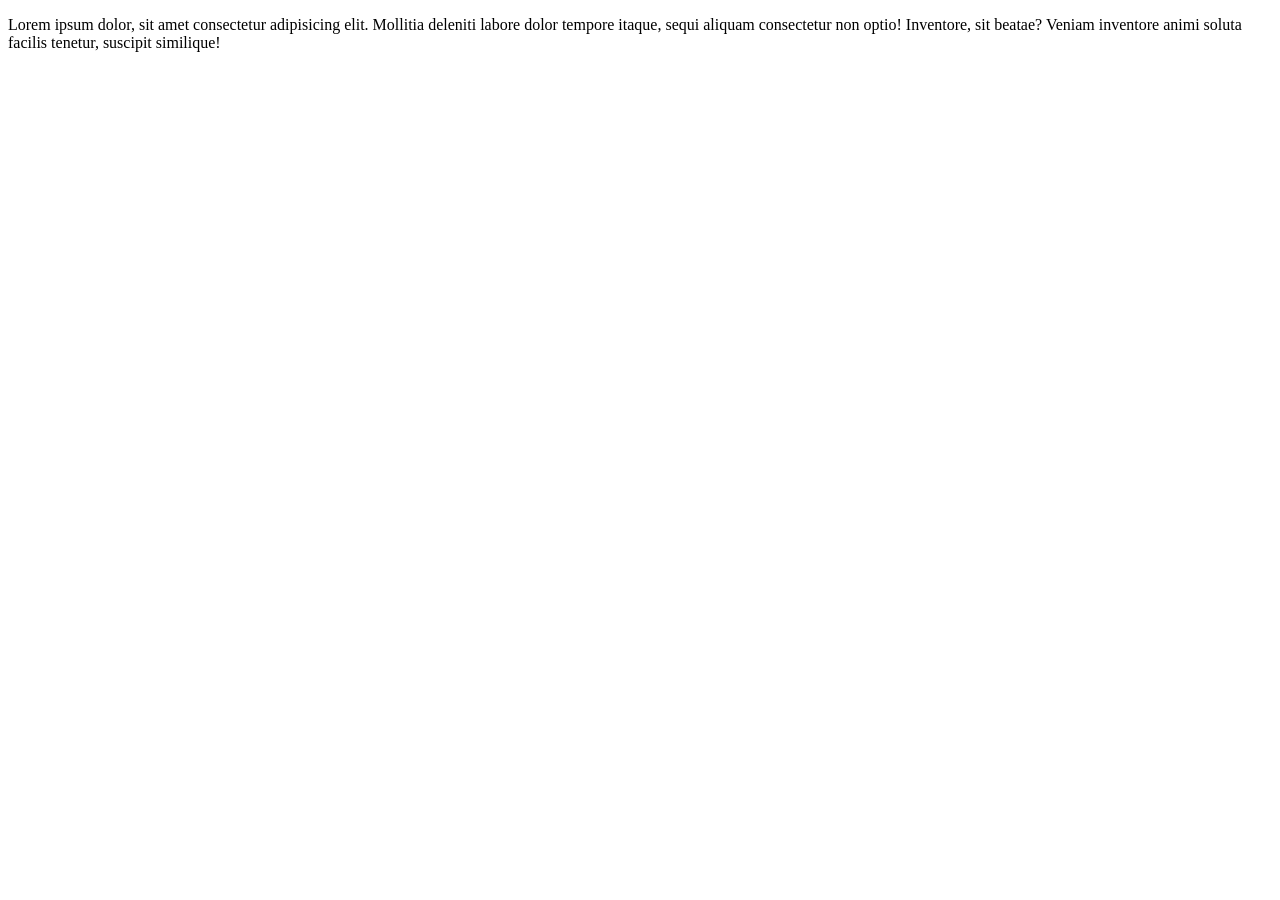
==== src/index.html @ a3abd5ed "src added" ====
<!DOCTYPE html>
<html lang="pt-br">

<head>
    <meta charset="UTF-8">
    <meta name="viewport" content="width=device-width, initial-scale=1.0">
    <title>Site Nugedis</title>
</head>

<body>
    <p>Lorem ipsum dolor, sit amet consectetur adipisicing elit. Mollitia deleniti labore dolor tempore itaque, sequi aliquam consectetur non optio! Inventore, sit beatae? Veniam inventore animi soluta facilis tenetur, suscipit similique!</p>
</body>

</html>
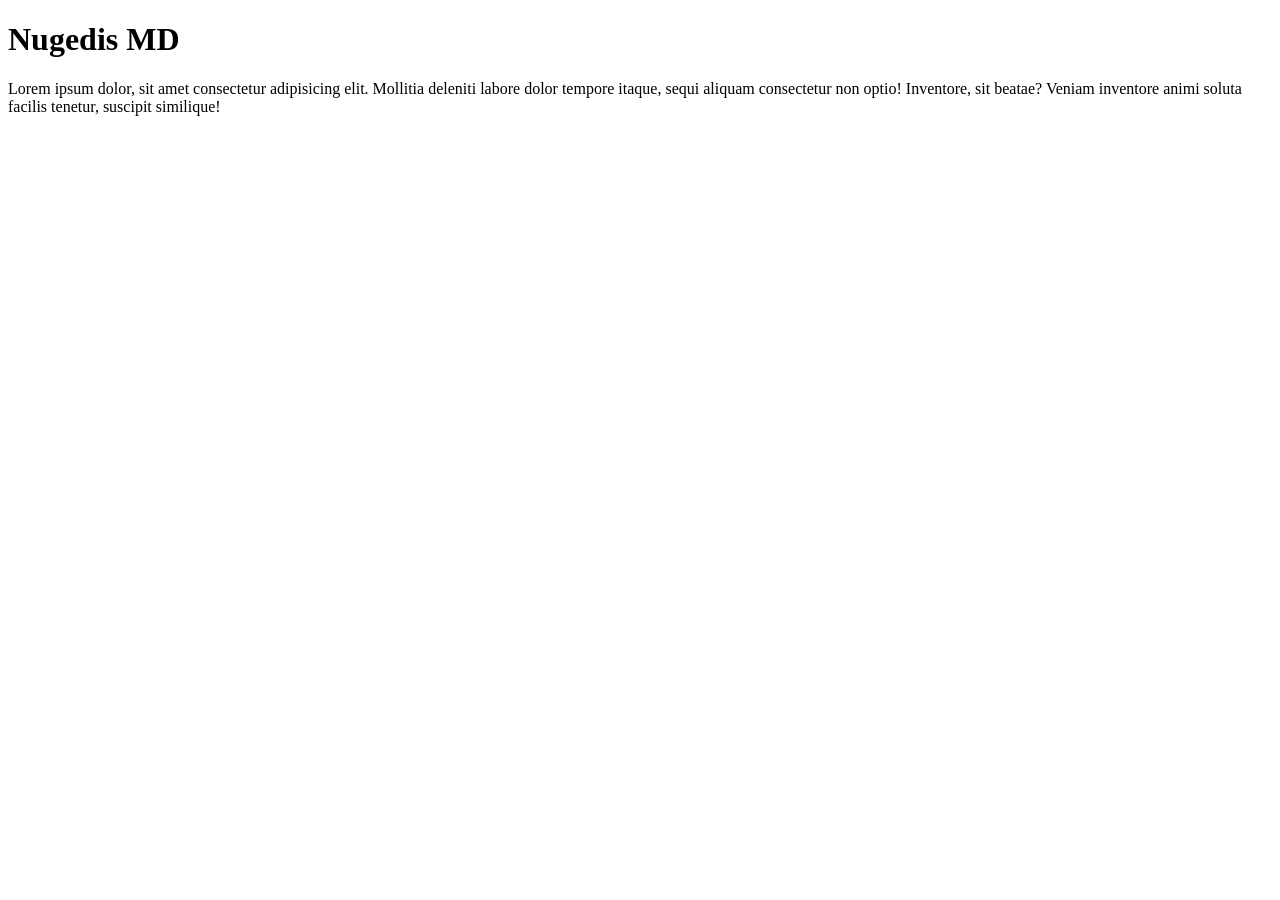
==== commit 222496f8: "modelo pronto" ====
--- a/src/index.html
+++ b/src/index.html
@@ -4,10 +4,12 @@
 <head>
     <meta charset="UTF-8">
     <meta name="viewport" content="width=device-width, initial-scale=1.0">
-    <title>Site Nugedis</title>
+    <link rel="stylesheet" href="style.css">
+    <title>Nugedis MD</title>
 </head>
 
 <body>
+    <h1>Nugedis MD</h1>
     <p>Lorem ipsum dolor, sit amet consectetur adipisicing elit. Mollitia deleniti labore dolor tempore itaque, sequi aliquam consectetur non optio! Inventore, sit beatae? Veniam inventore animi soluta facilis tenetur, suscipit similique!</p>
 </body>
 
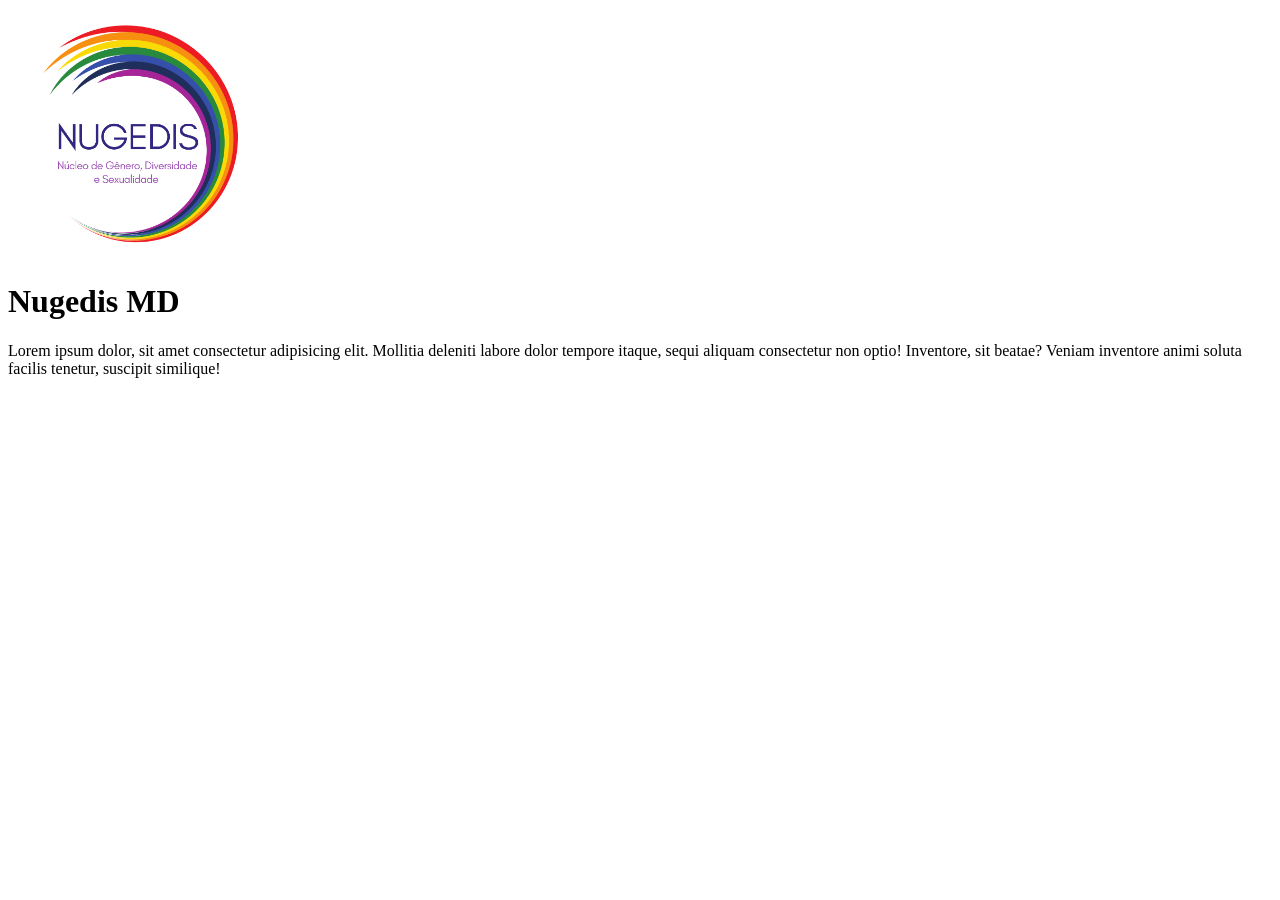
==== commit 9c130b14: "logo nugedis adicionada" ====
--- a/src/index.html
+++ b/src/index.html
@@ -5,10 +5,12 @@
     <meta charset="UTF-8">
     <meta name="viewport" content="width=device-width, initial-scale=1.0">
     <link rel="stylesheet" href="style.css">
+
     <title>Nugedis MD</title>
 </head>
 
 <body>
+    <img src="images/logo.png" alt="Logo NUGEDIS MD" width="250px">
     <h1>Nugedis MD</h1>
     <p>Lorem ipsum dolor, sit amet consectetur adipisicing elit. Mollitia deleniti labore dolor tempore itaque, sequi aliquam consectetur non optio! Inventore, sit beatae? Veniam inventore animi soluta facilis tenetur, suscipit similique!</p>
 </body>
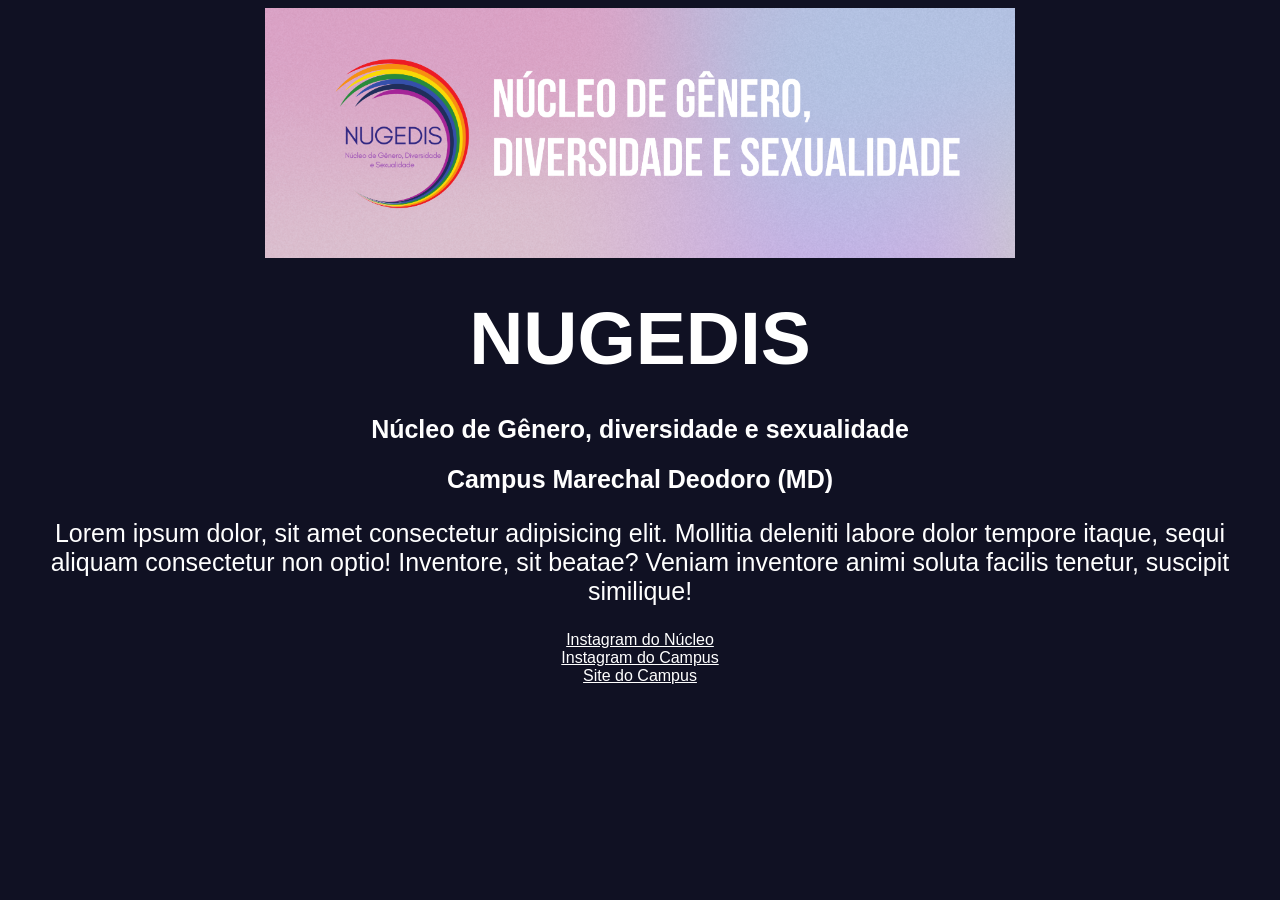
==== commit 77f597b7: "banner, css e logo adicionados" ====
--- a/src/index.html
+++ b/src/index.html
@@ -1,6 +1,7 @@
 <!DOCTYPE html>
 <html lang="pt-br">
 
+<!-- Head -->
 <head>
     <meta charset="UTF-8">
     <meta name="viewport" content="width=device-width, initial-scale=1.0">
@@ -9,10 +10,29 @@
     <title>Nugedis MD</title>
 </head>
 
+<!-- Body -->
 <body>
-    <img src="images/logo.png" alt="Logo NUGEDIS MD" width="250px">
-    <h1>Nugedis MD</h1>
-    <p>Lorem ipsum dolor, sit amet consectetur adipisicing elit. Mollitia deleniti labore dolor tempore itaque, sequi aliquam consectetur non optio! Inventore, sit beatae? Veniam inventore animi soluta facilis tenetur, suscipit similique!</p>
+    <!-- Header -->
+    <center>
+    <header>
+        <img src="images/banner-nugedis.png" alt="Banner Nugedis MD" width="750px">
+        <h1>NUGEDIS</h1>
+        <h2>Núcleo de Gênero, diversidade e sexualidade</h2>
+        <h2>Campus Marechal Deodoro (MD)</h2>
+    </header>
+
+    <!-- Main -->
+    <main>
+        <p>Lorem ipsum dolor, sit amet consectetur adipisicing elit. Mollitia deleniti labore dolor tempore itaque, sequi aliquam consectetur non optio! Inventore, sit beatae? Veniam inventore animi soluta facilis tenetur, suscipit similique!</p>
+    </main>
+
+    <!-- Footer-->
+    <footer>
+        <!-- Lista de Contatos -->
+        <a href="https://www.instagram.com/nugedis.marechal" target="_blank">Instagram do Núcleo</a><br>
+        <a href="https://www.instagram.com/ifalmarechal/" target="_blank">Instagram do Campus</a><br>
+        <a href="https://www2.ifal.edu.br/campus/marechal" target="_blank">Site do Campus</a>
+    </footer>
 </body>
 
 </html>
--- a/src/style.css
+++ b/src/style.css
@@ -0,0 +1,17 @@
+* { color: white;
+    font-family: 'Franklin Gothic Medium', 'Arial Narrow', Arial, sans-serif;
+    background-color: #101123;
+}
+
+h1 {
+    font-size: 75px;
+    line-height: 0.7;
+}
+
+h2 {
+    font-size: 25px;
+}
+
+p {
+    font-size: 25px;
+}
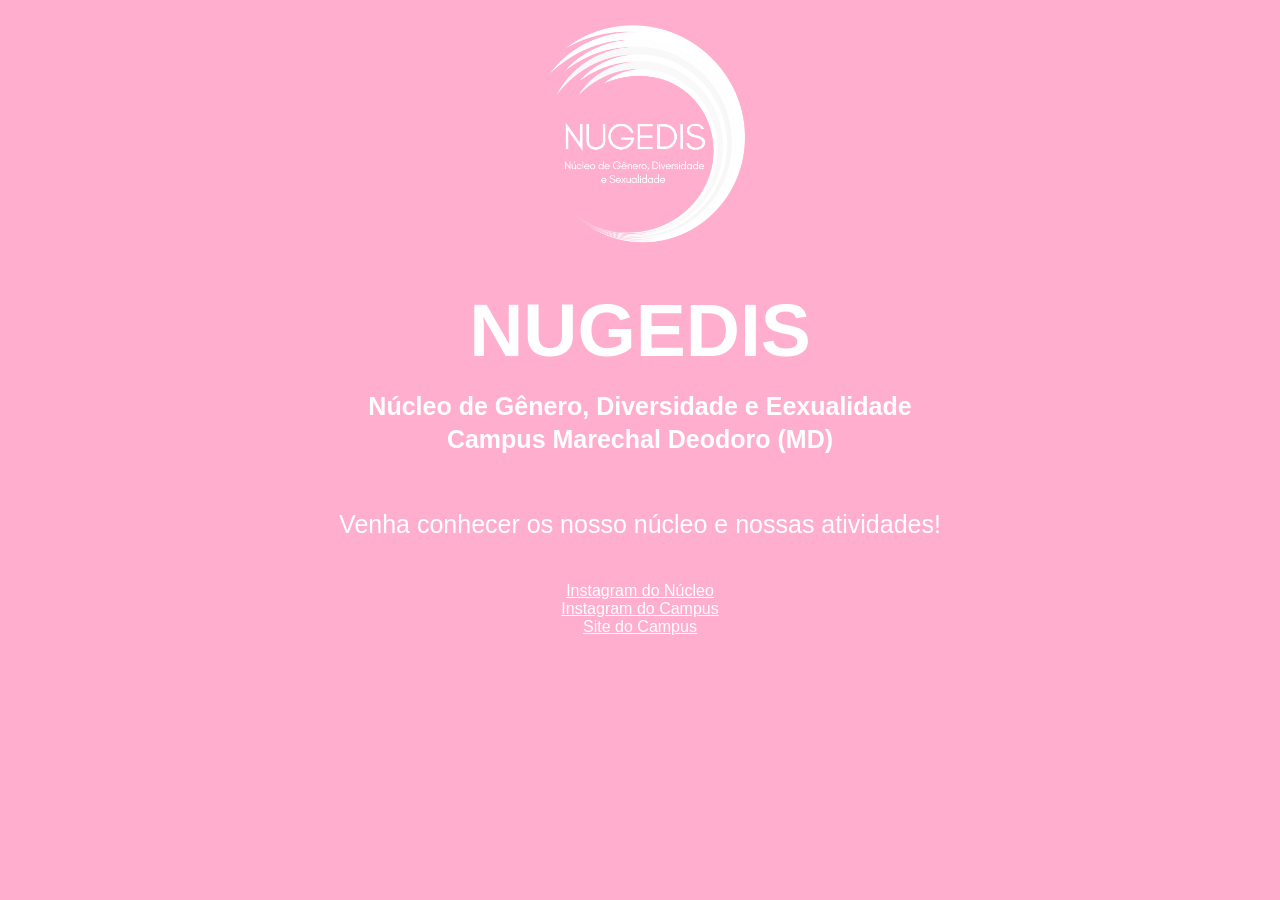
==== commit d3742389: "logo branca adicionada" ====
--- a/src/index.html
+++ b/src/index.html
@@ -12,18 +12,22 @@
 
 <!-- Body -->
 <body>
+    <center>
     <!-- Header -->
-    <center>
     <header>
-        <img src="images/banner-nugedis.png" alt="Banner Nugedis MD" width="750px">
+        <!-- Logo -->
+        <img src="images/logo-branca.png" alt="Banner Nugedis MD" width="250px">
+
         <h1>NUGEDIS</h1>
-        <h2>Núcleo de Gênero, diversidade e sexualidade</h2>
+        <h2>Núcleo de Gênero, Diversidade e Eexualidade</h2>
         <h2>Campus Marechal Deodoro (MD)</h2>
     </header>
 
     <!-- Main -->
     <main>
-        <p>Lorem ipsum dolor, sit amet consectetur adipisicing elit. Mollitia deleniti labore dolor tempore itaque, sequi aliquam consectetur non optio! Inventore, sit beatae? Veniam inventore animi soluta facilis tenetur, suscipit similique!</p>
+        <br>
+        <p>Venha conhecer os nosso núcleo e nossas atividades!</p>
+        <br>
     </main>
 
     <!-- Footer-->
@@ -31,7 +35,7 @@
         <!-- Lista de Contatos -->
         <a href="https://www.instagram.com/nugedis.marechal" target="_blank">Instagram do Núcleo</a><br>
         <a href="https://www.instagram.com/ifalmarechal/" target="_blank">Instagram do Campus</a><br>
-        <a href="https://www2.ifal.edu.br/campus/marechal" target="_blank">Site do Campus</a>
+        <a href="https://www2.ifal.edu.br/campus/marechal" target="_blank">Site do Campus</a><br>
     </footer>
 </body>
 
--- a/src/style.css
+++ b/src/style.css
@@ -1,15 +1,16 @@
 * { color: white;
     font-family: 'Franklin Gothic Medium', 'Arial Narrow', Arial, sans-serif;
-    background-color: #101123;
+    background-color: #ffafcd;
 }
 
 h1 {
     font-size: 75px;
-    line-height: 0.7;
+    line-height: 0.5;
 }
 
 h2 {
     font-size: 25px;
+    line-height: 0.5;
 }
 
 p {
